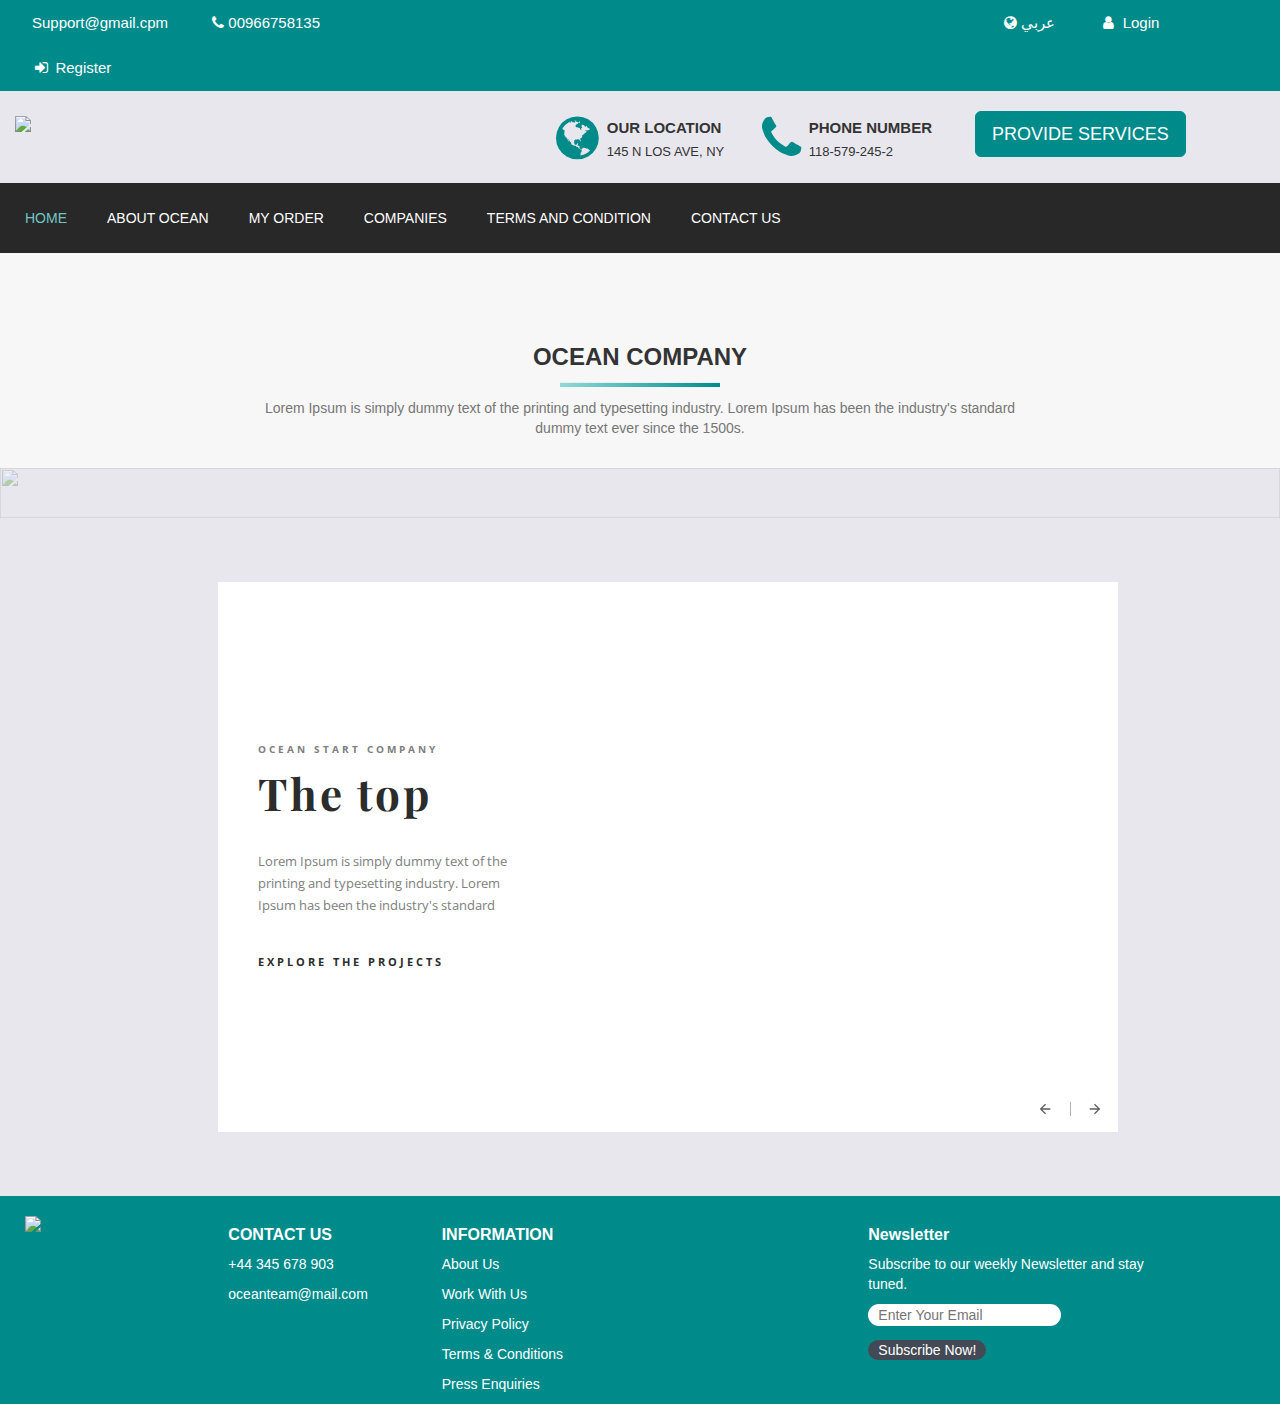
==== aboutus.html @ 9a2b2815 "update" ====
<!DOCTYPE html>
<html lang="en">
<head>
    <meta charset="UTF-8">
    <meta name="viewport" content="width=device-width, initial-scale=1.0">
    <meta http-equiv="X-UA-Compatible" content="ie=edge">
    <title>ABOUT-US</title>
    <link rel="stylesheet" href="https://cdnjs.cloudflare.com/ajax/libs/font-awesome/4.7.0/css/font-awesome.min.css">
    <link rel="stylesheet" href="https://maxcdn.bootstrapcdn.com/bootstrap/3.3.6/css/bootstrap.min.css"/>  
    <script src="https://maxcdn.bootstrapcdn.com/bootstrap/4.0.0/js/bootstrap.min.js"></script>
    <link rel="stylesheet" href="https://maxcdn.bootstrapcdn.com/bootstrap/3.4.0/css/bootstrap.min.css">

    <link rel="stylesheet" href = "https://maxcdn.bootstrapcdn.com/bootstrap/3.3.4/css/bootstrap.min.css">
    <script src="https://ajax.googleapis.com/ajax/libs/jquery/3.4.1/jquery.min.js"></script>
    <script src="https://maxcdn.bootstrapcdn.com/bootstrap/3.4.0/js/bootstrap.min.js"></script>
    <script src="https://code.jquery.com/jquery-3.2.1.js"></script>
    <link rel="stylesheet" href="https://maxcdn.bootstrapcdn.com/bootstrap/3.3.7/css/bootstrap.min.css" 
    integrity="sha384-BVYiiSIFeK1dGmJRAkycuHAHRg32OmUcww7on3RYdg4Va+PmSTsz/K68vbdEjh4u" crossorigin="anonymous">
    <script src="https://ajax.googleapis.com/ajax/libs/jquery/3.4.1/jquery.min.js"></script>
    <link  rel="stylesheet" href="style.css" >
    <link  rel="stylesheet" href="aboutus.css" > 
    

              </head>
             
                  
                  <body>
                      
    <!--TOPNAV-->
    <div class="container-fluid">
            <div class="row ">
       
    <div id="navbar" id="nav">
        <a  href="#" class="active"> Support@gmail.cpm</a> 
       <a href="#"><i class="fa fa-phone"></i> 00966758135</a> 
     <div class="col-md-6 "></div>
        <a href="#"><i class="fa fa-globe"></i> عربي</a> 
       <a href="login.html"><i class="fa fa-fw fa-user"></i> Login</a>
      <a href="register.html"><i class="fa fa-fw fa-sign-in"></i> Register</a>
                              
</div></div>
      <!--LOGO-->
       <!--PHONE AND LOCATION-->
       <div class="row">
          <div class="col-md-5">
              <img src="F:\Project\photos/logo-12.png" style="width: 140px; margin-top: 5%;" class="img-fluid">
          </div>
          <div class="col-md-2">
              <div class="wrapper">
                 <i class="fa  fa-globe " style="font-size: 5rem; color:#008B8B; margin-right:8px; margin-top: 7px;" ></i> 
                 <span class="text"><b>our location </b>
                 <p>145 N Los Ave, NY</p></span>
               </div>
           </div>

           <div class="col-md-2">
              <div class="wrapper1">
                 <i class="fa fa-phone" style="font-size: 5rem; color:#008B8B;  margin-right:8px; margin-top: 7px;" ></i> 
                <span class="text">
                  <b>Phone number</b>
                  <p><number>118-579-245-2</number></p>
                </span>
              </div>
            </div>

            <div class="col-md-2" id="button1">
                <button type="button" class="btn btn-primary btn-lg">PROVIDE SERVICES</button>
            </div>
       </div>

            
    </div><br>
     <!-- NAVBAR -->
                           
     <nav>
         <div class="menu" >
     <div class="toggle">
         <div class="menu">  <i class="fa fa-bars aria-hidden=true"></i></div>
       </div>
   <ul class="active">
        <li><a href="index.html" class="active">HOME</a></li>
       <li><a href="#">ABOUT OCEAN</a></li>
   <li><a href="#">MY ORDER</a></li>
       <li><a href="#">COMPANIES</a></li>
        <li><a href="#">TERMS AND CONDITION</a></li>
       <li><a href="#">CONTACT US</a></li>
                                  
     
   </ul></div>
        </nav>
       <!-- END OF NAVBAR -->
       <!--SECTION1-->
<div class="section1">
        <div class="container"  >
          <h3 class="OCEAN">OCEAN COMPANY</h3>
          <hr>
          <p  >Lorem Ipsum is simply dummy text of the printing and typesetting industry.
             Lorem Ipsum has been the industry's standard <br>dummy text ever since the 1500s.</p><br>
             </div></div>
             <img class="top-bg" src="F:\Project\photos\SECTION1/scale-top.png" class="img-responsive" > 
             <!--content-->
                     
                  <div class="carousel">
                    <div class="carousel__nav">
                     <span id="moveLeft" class="carousel__arrow">
                          <svg class="carousel__icon" width="24" height="24" viewBox="0 0 24 24">
                      <path d="M20,11V13H8L13.5,18.5L12.08,19.92L4.16,12L12.08,4.08L13.5,5.5L8,11H20Z"></path>
                  </svg>
                      </span>
                      <span id="moveRight" class="carousel__arrow" >
                        <svg class="carousel__icon"  width="24" height="24" viewBox="0 0 24 24">
                    <path d="M4,11V13H16L10.5,18.5L11.92,19.92L19.84,12L11.92,4.08L10.5,5.5L16,11H4Z"></path>
                  </svg>    
                      </span>
                    </div>
                    <div class="carousel-item carousel-item--1">
                      <div class="carousel-item__image"></div>
                      <div class="carousel-item__info">
                        <div class="carousel-item__container">
                        <h2 class="carousel-item__subtitle">OCEAN START COMPANY </h2>
                        <h1 class="carousel-item__title">The top</h1>
                        <p class="carousel-item__description">Lorem Ipsum is simply dummy text of the printing and typesetting industry.
                                Lorem Ipsum has been the industry's standard </p>
                             
                        <a href="#" class="carousel-item__btn">Explore the projects</a>
                          </div>
                      </div>
                    </div>
                    <div class="carousel-item carousel-item--2">
                      <div class="carousel-item__image"></div>
                      <div class="carousel-item__info">
                        <div class="carousel-item__container">
                        <h2 class="carousel-item__subtitle">OCEAN START COMPANY </h2>
                        <h1 class="carousel-item__title">The start</h1>
                        <p class="carousel-item__description">Lorem Ipsum is simply dummy text of the printing and typesetting industry.
                                Lorem Ipsum has been the industry's standard </p>
                        <a href="#" class="carousel-item__btn">Explore the projects</a>
                          </div>
                      </div>
                    </div>
                      <div class="carousel-item carousel-item--3">
                      <div class="carousel-item__image"></div>
                      <div class="carousel-item__info">
                        <div class="carousel-item__container">
                        <h2 class="carousel-item__subtitle">OCEAN START COMPANY </h2>
                        <h1 class="carousel-item__title">Goals</h1>
                        <p class="carousel-item__description">Lorem Ipsum is simply dummy text of the printing and typesetting industry.
                                Lorem Ipsum has been the industry's standard </p>
                        <a href="#" class="carousel-item__btn">Explore the projects</a>
                          </div>
                      </div>
                    </div>
                    
                     <div class="carousel-item carousel-item--4">
                      <div class="carousel-item__image"></div>
                      <div class="carousel-item__info">
                        <div class="carousel-item__container">
                        <h2 class="carousel-item__subtitle">OCEAN START COMPANY </h2>
                        <h1 class="carousel-item__title">The team </h1>
                        <p class="carousel-item__description">Lorem Ipsum is simply dummy text of the printing and typesetting industry.
                                Lorem Ipsum has been the industry's standard </p>
                        <a href="#" class="carousel-item__btn">Explore the projects</a>
                          </div>
                      </div>
                    </div>
                    
                   <div class="carousel-item carousel-item--5">
                      <div class="carousel-item__image"></div>
                      <div class="carousel-item__info">
                        <div class="carousel-item__container">
                        <h2 class="carousel-item__subtitle">The white building </h2>
                        <h1 class="carousel-item__title">White building</h1>
                        <p class="carousel-item__description">Lorem Ipsum is simply dummy text of the printing and typesetting industry.
                                Lorem Ipsum has been the industry's standard </p>
                        <a href="#" class="carousel-item__btn">Explore the projects</a>
                          </div>
                      </div>
                    </div>
                    
                  </div>
                  </body>
              <script>
                  $(function(){
  $('.carousel-item').eq(0).addClass('active');
  var total = $('.carousel-item').length;
  var current = 0;
  $('#moveRight').on('click', function(){
    var next=current;
    current= current+1;
    setSlide(next, current);
  });
  $('#moveLeft').on('click', function(){
    var prev=current;
    current = current- 1;
    setSlide(prev, current);
  });
  function setSlide(prev, next){
    var slide= current;
    if(next>total-1){
     slide=0;
      current=0;
    }
    if(next<0){
      slide=total - 1;
      current=total - 1;
    }
           $('.carousel-item').eq(prev).removeClass('active');
           $('.carousel-item').eq(slide).addClass('active');
      setTimeout(function(){

      },800);
    

    
    console.log('current '+current);
    console.log('prev '+prev);
  }
});
              </script>
               
         
<!--- Footer -->

 <footer>
        <div class="container-fluid pudding ">
         <div class="row">
            <div class="col-md-2">
              <img src="F:\Project\photos/logo-12.png" style="margin-left:10px;" width="80%;">
            </div>
        
          <div class="col-md-2">
            <h5>CONTACT US</h5>
            <p>+44 345 678 903</p>
            <p>oceanteam@mail.com</p>
          </div>
        
          <div class="col-md-4">
            <h5>INFORMATION</h5>
            <a href="#"><p style="color:white">About Us</p></a>
            <a href="#"><p style="color:white">Work With Us</p></a>
            <a href="#"><p style="color:white">Privacy Policy</p></a>
            <a href="#"><p style="color:white">Terms & Conditions</p></a>
            <a href="#"><p style="color:white">Press Enquiries</p></a>
          </div>
        
              <div class="col-md-3">
                      <div >
                              <h5>Newsletter</h5>
                              <p>Subscribe to our weekly Newsletter and stay tuned.</p>
                              <form action="" method="post">
                                              <input class="em" type="text" id="" name="" placeholder="Enter Your Email">
                      </div>
                              <br/>
                                  <input class="button2" type="submit" value="Subscribe Now!" class="btn btn-large">
                            </form>
               </div>
        </div></div>
        </footer>
---- style.css ----
section
{
  width: 100%;
}
::-webkit-scrollbar
{
  width: 10px;
  height: 10px;
  background-color: #EFE7E7;
  
}
::-webkit-scrollbar-thumb
{
  background-color:#008B8B ;
}
/*firstnavbar*/
#navbar
{ 
    width: 100%;
    min-height: 0%;
    margin-bottom: 0%;
    border-radius: 0%;
    border: none;
    overflow: auto;
    text-decoration: none;
    background-color: #008B8B;
}

#navbar a {
    float: left;
    padding: 12px;
    margin-left: 20px;;
    color: white;
    text-decoration: none;
    font-size: 15px;

  }
  #navbar a:hover {
    text-decoration: none;
  }
  @media screen and (max-width: 600px) {
    #navbar a {
      float: none;
      width: 100%;
    }
  }
 
  /*PHONE AND LOCATION INFO*/
  .wrapper {
    display: flex;
    flex-direction: row;
     justify-content: center;
    align-items: center;
    margin: 15px 0 0 0;
    margin-right:inherit;  

  }
  .wrapper1 {
    display: flex;
    /* flex-direction: row;
     justify-content: center; */
    align-items: center;
    margin: 15px 0 0 ;  

  }
  .text {
  margin: 10px 0 0 0;
  text-transform: uppercase;
  font-size: 15px;
  
  }
  .text p {
    margin: 5px 0 0 0;
    text-transform: uppercase;
    font-size: 13px;
    
    }
    /*OTHER SERVICES*/
    #button1 {
                margin-top: 20px;
                text-transform: uppercase;
                
        }
        .btn-primary, .btn-primary:hover, .btn-primary:active {
            background-color:   #008B8B;
            border-color:#008B8B;
            
        }
/*SECOND NAVBAR*/
        nav
        {
          width:100%;
          background-color:#282828;
        }
        /* .menu {
          position: fixed;
          left: 0;
          right: 0;
          top: 30px;
          height: 50px; 
          background: tomato;
          text-align: center;
          background-color:#282828;
          transition: transform 300ms;
           */
          /* &.hide {
            transform: translateY(-40px);
          }
        } */
       .menu ul
        {
          
          width: 80;
          margin: 0px auto;
          padding: 5px;
          
        }
    .menu ul li
    {
      list-style: none;
      display: inline-block;
      padding: 20px;
      text-decoration: none;
      
    }
    .menu a
    {
     color: white;
     
    }
    .menu a.active {
      color: #73c5c4;
    }
      .menu ul li a:hover
       {
         text-decoration: none;
         color: #73c5c4;
       }
       .menu a:active
       {
        color: #73c5c4;
        text-decoration: none;
       }
       .search
   {
     color: blanchedalmond;
     margin-left: 35%;
     display: inline-block;
     font-size: 25px;
    text-rendering: auto;
    -webkit-font-smoothing: antialiased;
   }
   .toggle
   {
     width: 100%;
     padding: 10px 20px;
     text-align: right;
     box-sizing: border-box;
     color:#fff;
     font-size: 25px;
     display:none;
   }
   

   @media (max-width:768px)
   {
     .toggle
     {
       display: block;
     }
     ul
     {
       width:100%;
       display: none;
     }
     ul li 
     {
       display: block;
       text-align: center;
     }
     .active 
     {
       display: block;
     }
   }
   /*IMG SLIDER*/
   .img
   {
     opacity: 0.8;
     
   }
   #h1-text{
     font-size: 35px;
     font-weight: 300px;
     
   }
 .carousel-caption
 {
  line-height: 1.8;
  top: 20px;
  left: 15px;
  font-weight: bold;
   font-size: 20px;
   text-align: left;
 }
 #we
 {
   color:#008B8B ;
   font-size: 60px;
   
 }
 #h1-text
 {
  font-size: 60px;
 }
 .read-more
 {
  background-color: rgb(41, 163, 163);
  border: none;
  color: white;
  padding: 15px 32px;
  text-align: center;
  text-decoration: none;
  display: inline-block;
  font-size: 18px;
   margin-left: 30%;
 }
 .section1
 {
   background-color:#f7f7f7;
 }
 .OCEAN
 {
   margin-top: 8%;
   text-align: center;
   font-weight: bold;
 }
.section1 hr
 {
   width: 14%;
   margin: 1% 0 0 43%;
   height: 4px;
   background-image: linear-gradient(to left, #008B8B , #8ddad8);
 }
 .section1 p
 {
   color: #767676;
   margin-top: 1%;
   text-align: center;
 }
 .box
 {
  
    background-color: white;
    width: 300px;
    height: 280px;
    border: 1px solid #e0dbdb;
    padding: 50px;
    margin: 20px;
    
 }
 .box h4
 {
   margin-top: 12%;
   text-align: center;
   font-weight:bold;
 }
 .box p
 {
   font-size: 15px;
 }
 
 .box-img
 {
  margin-left: 25%;
  width: 40%;
  /* height: 40%; */
 }
 .box-tall
 {
  background-color: white;
  width: 690px;
  height: 280px;
  border: 1px solid  #e0dbdb;
  padding: 50px;
  margin: 20px 4px ;
 }

 .box-tall img
 {
   margin-top: 2%;
   margin-left: 40%; 
   width: 20%;
   /* height: 40%; */
  }
  .box-tall h4
 {
   margin-top: 4%;
   text-align: center;
   font-weight:bold;
 }
 .box-tall p
 {
   font-size: 15px;
 }
 .top-bg
 {
  top: 0px; 
  right: 0px;
  width: 100%;
  height: 50px;
  opacity: 0.4;
  background-repeat: no-repeat;
 }
 .Section2 
 {
  color: #767676;
  margin-top: 1%;
  text-align: center;
 }

hr
 {
   width: 16%;
   margin: 1% 0 0 42%;
   height: 4px;
   background-image: linear-gradient(to left, #008B8B , #8ddad8);
 }
.section1 .row
{
  
    display: flex;

}
.Img
{
  margin-right: 0%;
  margin-left: 3%;
}
.Img p
{
  color: #767676;
}
.Img h4
{
  color: #3d474a;
 font-weight: bold;
}
.Img h4:hover{
  text-decoration: none;
  color:#008B8B;
}
.Img a:hover{
  text-decoration: none;
}
.dataTarget {
  color: #fff;
  background-color: #008B8B;
  border-color: #008B8B;
  padding:2% 57% 2% 1%;
  margin-top: 7%;
  font-weight: bold;
  border-radius: none;

  
}
.btn-success:focus {
  color: #fff;
  background-color: #008B8B;
  border-color: #008B8B;
}
  .btn-success:hover {
    color: #fff;
    background-color: #008B8B;
    border-color: #008B8B;
}
.collapse
{
  padding: 15px;
    background-color: rgba(0, 0, 0, 0.5);
}
h1
{
  font-size: 4em;
  margin-top: 8%;
  color: white;
}
.info
{
  font-size: 30px;
  color: #008B8B;
}
.info1
{
  font-size: 15px;
  font-weight: bold;
  color: white;
}
.Done ul li
{
  list-style: none;
  display: inline-block;
  line-height: 2em;
  text-decoration: none;
  color: white;
}
#elements
{
 color: #008B8B;
 /* margin-right: 1%; */
}

.bg
{
  background-image: url('F:/Project/photos/SECTION2/BACKGROUND.jpg');
  /* border: 2px solid black; */
  background-repeat: no-repeat;
  background-size: cover;
  
}
#text3
{
  color: #767676;
   margin-top: 1%;
   text-align: center;
}
ul.filters
{
  display: block;
  width: 100%;
  margin:0;
  padding: 30px 0;
}
ul.filters >li
{
  list-style:none;
  display: inline-block;

}
ul.filters >li >a
{
  display:block;
  text-decoration: none;
  color: #555454;
  padding: 5px 20px;
  font-weight: bold;
  font-size: 15px;

}
ul.filters >li >a:hover{
  color: #008B8B;
}
ul.filters >li.active >a{
  color: #008B8B;
}
.card
{
  
  position: relative;
  background-color: Black;
  z-index:10;
  
}
.card img
{
  
  width: 100%;
  /* height: 100%; */
}
.card:hover {
  transform: scale(1.1);
  transition: transform 400ms ease-out;
}
.card img:hover
{
  opacity: .5;

}
.counter
{
  
  font-weight: bold;
}

.counter {
  animation-duration: 1s;
  animation-delay: 0s;
}

.bg1
{
  background-image: url('F:/Project/photos/ICON/download.png');
  background-repeat: no-repeat;
  background-position: left;
  
}
#button2 {
 margin-top: 5%;
  
}
.last-bg
{
  background-image: url('F:/Project/photos/SECTION2/bg-8.jpg');
  background-repeat: no-repeat;
  
}
.profile-card {
  box-shadow: 0 4px 8px 0 rgba(0,0,0,0.2);
  transition: 0.3s;
  width: 90%;
}
.contact {
  padding: 2px 16px;
}
.name {
 text-align: center;
}
.name :hover{
  color:#008B8B;
  cursor: pointer;
}
.contact p
{
  text-align: center;
}
.contact button{
  align-items: center;
  background-color: white;
  border: 1px #a19b9b solid;
  padding: 0;
  margin: 0;

}
.contact button:hover
{
  background-color: black;
  text-decoration: none;
}
.contact .fa {
  
  font-size: 12px;
  width: 25px;
  text-align: center;
  text-decoration: none;
  color: #a19b9b;
}

.fa:hover {
    opacity: 0.7;
    color: white;
}
.contact-icons
{
  margin-left: 18%;
  margin-bottom: 4%;
}
#myBtn {
  border-radius: 50%;
  bottom: 20px;
  right: 30px;
  z-index: 99;
  font-size: 20px;
  font-weight: bold;
  border: 5px solid #008B8B  ;
  outline: none;
  background-color: black;
  color: white;
  cursor: pointer;
  padding: 15px;
  
}

/* FOOOTER */

footer{
  background-color: #008B8B;
  color: white;
  padding-top: 2rem;
  margin-top: 15px;
  
 
}

footer img{
  padding-bottom: 30px;
}

footer p{
  font-size: 14px;
}

footer h5{
  font-size: 16px;
  font-weight: bold !important;
}
form .em{
  box-shadow: 0px 0px 8px 3px #008B8B;
  padding-left: 10px;
  border-radius: 15px;
  border: none;
}


.button2{
  font-size: 14px;
  color: white;
  background-color: #434a55;
  border: none;
  border-radius: 15px;
  margin-bottom: 20px;
  transform: translateY(-6px);
  padding: 0px 10px;
}

/* .card-overlay
{
  position: relative;
  top: 0%;
  left: 0;
  width: 100%;
  height: 100%;
  z-index: 9;
  align-items: center;
  display: flex;
  justify-content: center;
} */
/* #tab {
  position: relative;
  top: 20px;
  background-color: white;
  padding: 30px;
  right: 14px;
  border-radius: 20px;
} */


 /* .read-more button :active
 {
   text-decoration: none;
   border-color: #73c5c4;
 } */
/* .navbar a
{
    display: block;
    color: #f2f2f2;
    padding: 14px 10px;
    margin: 0px 0px 0px 10px;
    font-size: 13px;
    
}
i
{
    color: #f2f2f2;
    
    margin: 0px 0px 0px 10px;

    }
    */
---- aboutus.css ----
@import url('https://fonts.googleapis.com/css?family=Playfair+Display:400,400i,700,700i,900,900i');

@import url('https://fonts.googleapis.com/css?family=Open+Sans:300,300i,400,400i,600,600i,700,700i,800,800i');


* {
  box-sizing: border-box;
}

html, body {
    margin: 0;
    padding: 0;
    width: 100%;
    height: 100%;
    /* display: flex;
    display: -webkit-flex; */
    justify-content: center;
  -webkit-justify-content: center;
    align-items: center;
  -webkit-align-items: center;
}

body {
    background-color: #e8e7ee;
}

.carousel {
    margin-top: 5%;
    margin-bottom: 5%;
    margin-left: 17%;
    margin-right: 15%;
    width: 100%;
    height: 100%;
    display: flex;
    max-width: 900px;
    max-height: 550px;   
    overflow: hidden;
  position: relative;
}

.carousel-item {
  visibility:visible;
    display: flex;
    width: 100%;
    height: 100%;
    align-items: center;
    justify-content: flex-end;
      -webkit-align-items: center;
    -webkit-justify-content: flex-end;
    position: relative;
    background-color: #fff;
    flex-shrink: 0;
   -webkit-flex-shrink: 0;
    position: absolute;
    z-index: 0;
  transition: 0.6s all linear;
}

.carousel-item__info {
  height: 100%;
  display: flex;
  justify-content: center;
  flex-direction: column;
  
    display: -webkit-flex;
  -webkit-justify-content: center;
  -webkit-flex-direction: column;
  
  order: 1;
  left: 0;
  margin: auto;
  padding: 0 40px;
  width: 40%;

}

.carousel-item__image {
    width: 60%;
    height: 100%;
    order: 2;
    align-self: flex-end;
    flex-basis: 60%;
  
      -webkit-order: 2;
    -webkit-align-self: flex-end;
    -webkit-flex-basis: 60%;
  
    background-position: center;
    background-repeat: no-repeat;
    background-size: cover;
   position:relative;
  transform: translateX(100%);
  transition: 0.6s all ease-in-out;
}

.carousel-item__subtitle {
    font-family: 'Open Sans', sans-serif;
    letter-spacing: 3px;
    font-size: 10px;
    text-transform: uppercase;
    margin: 0;
    color: #7E7E7E;    
    font-weight: 700;
    transform: translateY(25%);
    opacity: 0;
    visibility: hidden;
    transition: 0.4s all ease-in-out;
}

.carousel-item__title {
    margin: 15px 0 0 0;
    font-family: 'Playfair Display', serif;
    font-size: 44px;
    line-height: 45px;
    letter-spacing: 3px;
    font-weight: 700;
    color: #2C2C2C;
    transform: translateY(25%);
    opacity: 0;
    visibility: hidden;
    transition: 0.6s all ease-in-out;
}

.carousel-item__description {
    transform: translateY(25%);
    opacity: 0;
    visibility: hidden;
    transition: 0.6s all ease-in-out;
    margin-top: 35px;
    font-family: 'Open Sans', sans-serif;
    font-size: 13px;
    color: #7e7e7e;
    line-height: 22px;
    margin-bottom: 35px;
}

.carousel-item--1 .carousel-item__image{
  background-image: url('F:/Project/photos/GALLERY/pic3.jpg');
}


.carousel-item--2 .carousel-item__image{
  background-image: url('F:/Project/photos/GALLERY/pic4.jpg');
}

.carousel-item--3 .carousel-item__image{
  background-image: url('F:/Project/photos/GALLERY/pic8.jpg');
}

.carousel-item--4 .carousel-item__image{
  background-image: url('F:/Project/photos/GALLERY/pic5.jpg');
}

.carousel-item--5 .carousel-item__image{
  background-image: url('F:/Project/photos/GALLERY/pic8.jpg');
}




.carousel-item__container{

}

.carousel-item__btn {
    width: 35%;
    color: #2C2C2C;
    font-family: 'Open Sans', sans-serif;
    letter-spacing: 3px;
    font-size: 11px;
    text-transform: uppercase;
    margin: 0;
    width: 35%;
    font-weight: 700;
  text-decoration: none;
      transform: translateY(25%);
    opacity: 0;
    visibility: hidden;
    transition: 0.6s all ease-in-out;
}

.carousel__nav {
    position: absolute;
    right: 0;
    z-index: 2;
    background-color: #fff;
  bottom: 0;
}

.carousel__icon {
    display: inline-block;
    vertical-align: middle;
    width: 16px;
  fill: #5d5d5d;
}

.carousel__arrow {
    cursor: pointer;
    display: inline-block;
    padding: 11px 15px;
    position: relative;
}

.carousel__arrow:nth-child(1):after {
    content:'';
    right: -3px;
    position: absolute;
    width: 1px;
    background-color: #b0b0b0;
    height: 14px;
    top: 50%;
    margin-top: -7px;
}

.active{
   z-index: 1;
  display: flex;
  visibility:visible;
}

.active .carousel-item__subtitle, .active .carousel-item__title, .active .carousel-item__description,.active .carousel-item__btn{
    transform: translateY(0);
    opacity: 1;
  transition: 0.6s all ease-in-out;
    visibility: visible;
}



.active .carousel-item__image{ 
transition: 0.6s all ease-in-out;
transform: translateX(0);
}
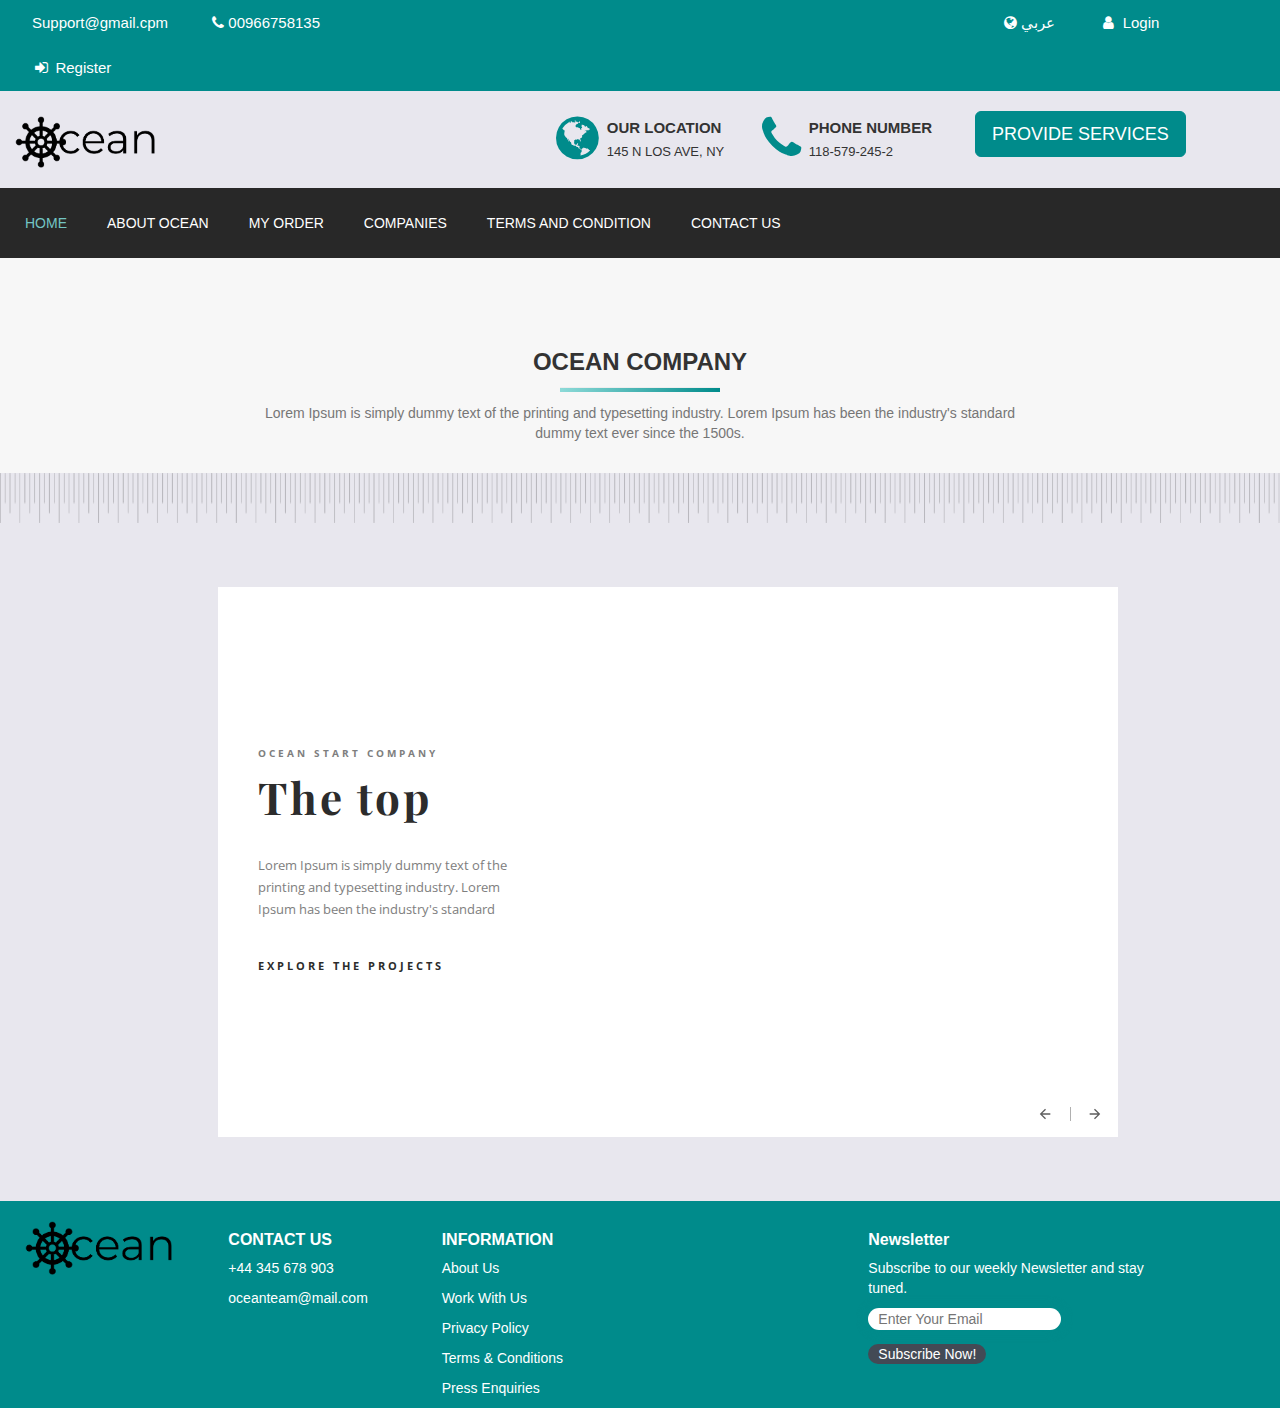
==== commit bb522051: "update" ====
--- a/aboutus.html
+++ b/aboutus.html
@@ -44,7 +44,7 @@
        <!--PHONE AND LOCATION-->
        <div class="row">
           <div class="col-md-5">
-              <img src="F:\Project\photos/logo-12.png" style="width: 140px; margin-top: 5%;" class="img-fluid">
+              <img src="photos/logo-12.png" style="width: 140px; margin-top: 5%;" class="img-fluid">
           </div>
           <div class="col-md-2">
               <div class="wrapper">
@@ -98,7 +98,7 @@
           <p  >Lorem Ipsum is simply dummy text of the printing and typesetting industry.
              Lorem Ipsum has been the industry's standard <br>dummy text ever since the 1500s.</p><br>
              </div></div>
-             <img class="top-bg" src="F:\Project\photos\SECTION1/scale-top.png" class="img-responsive" > 
+             <img class="top-bg" src="photos\SECTION1/scale-top.png" class="img-responsive" > 
              <!--content-->
                      
                   <div class="carousel">
@@ -226,7 +226,7 @@
         <div class="container-fluid pudding ">
          <div class="row">
             <div class="col-md-2">
-              <img src="F:\Project\photos/logo-12.png" style="margin-left:10px;" width="80%;">
+              <img src="photos/logo-12.png" style="margin-left:10px;" width="80%;">
             </div>
         
           <div class="col-md-2">
--- a/style.css
+++ b/style.css
@@ -412,7 +412,7 @@
 
 .bg
 {
-  background-image: url('F:/Project/photos/SECTION2/BACKGROUND.jpg');
+  background-image: url('photos/SECTION2/BACKGROUND.jpg');
   /* border: 2px solid black; */
   background-repeat: no-repeat;
   background-size: cover;
@@ -489,7 +489,7 @@
 
 .bg1
 {
-  background-image: url('F:/Project/photos/ICON/download.png');
+  background-image: url('photos/ICON/download.png');
   background-repeat: no-repeat;
   background-position: left;
   
@@ -500,7 +500,7 @@
 }
 .last-bg
 {
-  background-image: url('F:/Project/photos/SECTION2/bg-8.jpg');
+  background-image: url('photos/SECTION2/bg-8.jpg');
   background-repeat: no-repeat;
   
 }
